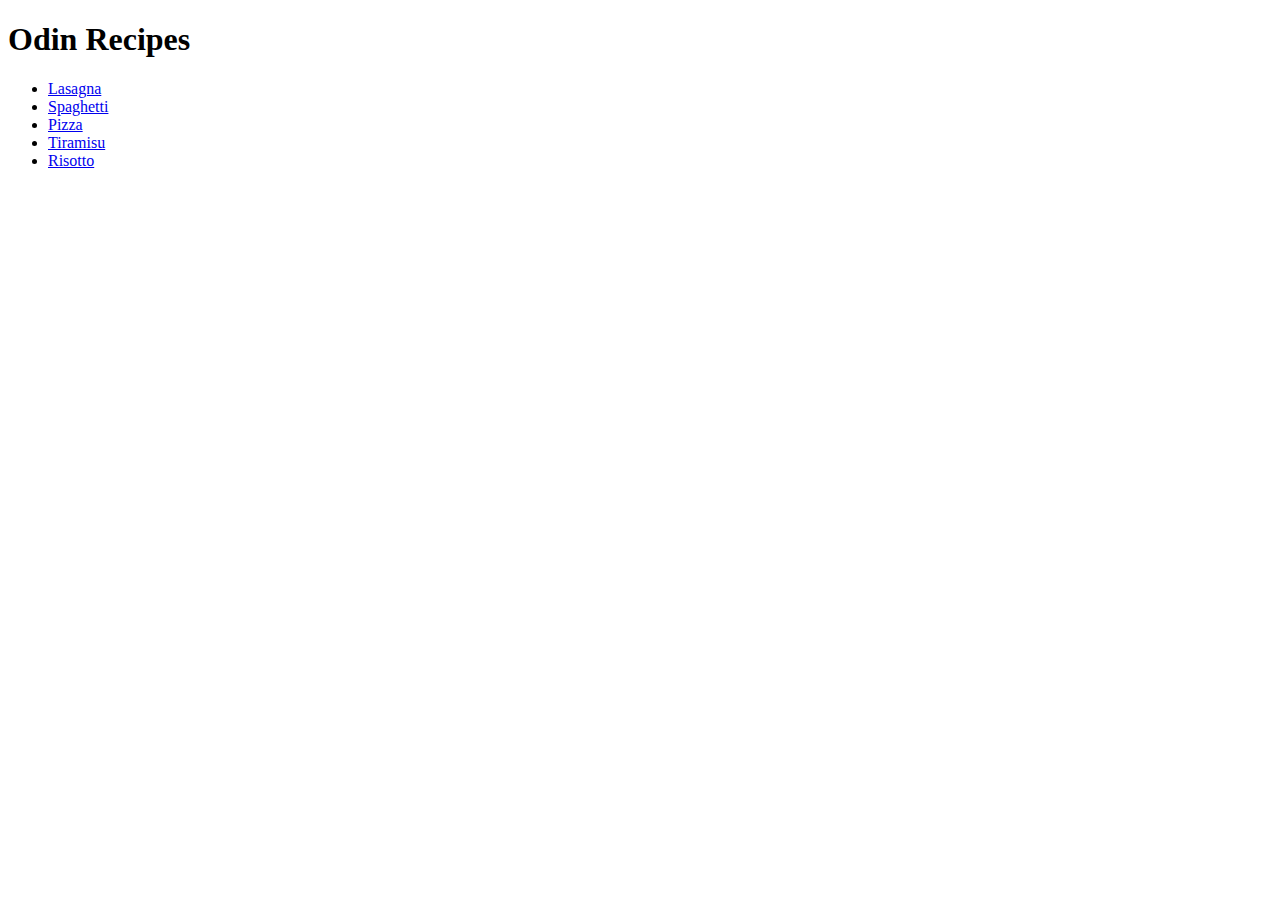
==== index.html @ 0039b05e "Added 4 more recipes" ====
<!DOCTYPE html>
<html lang="en">
<head>
    <meta charset="UTF-8">
    <meta name="viewport" content="width=device-width, initial-scale=1.0">
    <title>Document</title>
</head>
<body>
    <h1>Odin Recipes</h1>
    <ul>
        <li><a href="recipes/lasagna.html">Lasagna</a></li>
        <li><a href="recipes/spaghetti.html">Spaghetti</a></li>
        <li><a href="recipes/pizza.html">Pizza</a></li>
        <li><a href="recipes/tiramisu.html">Tiramisu</a></li>
        <li><a href="recipes/risotto.html">Risotto</a></li>
    </ul>
</body>
</html>
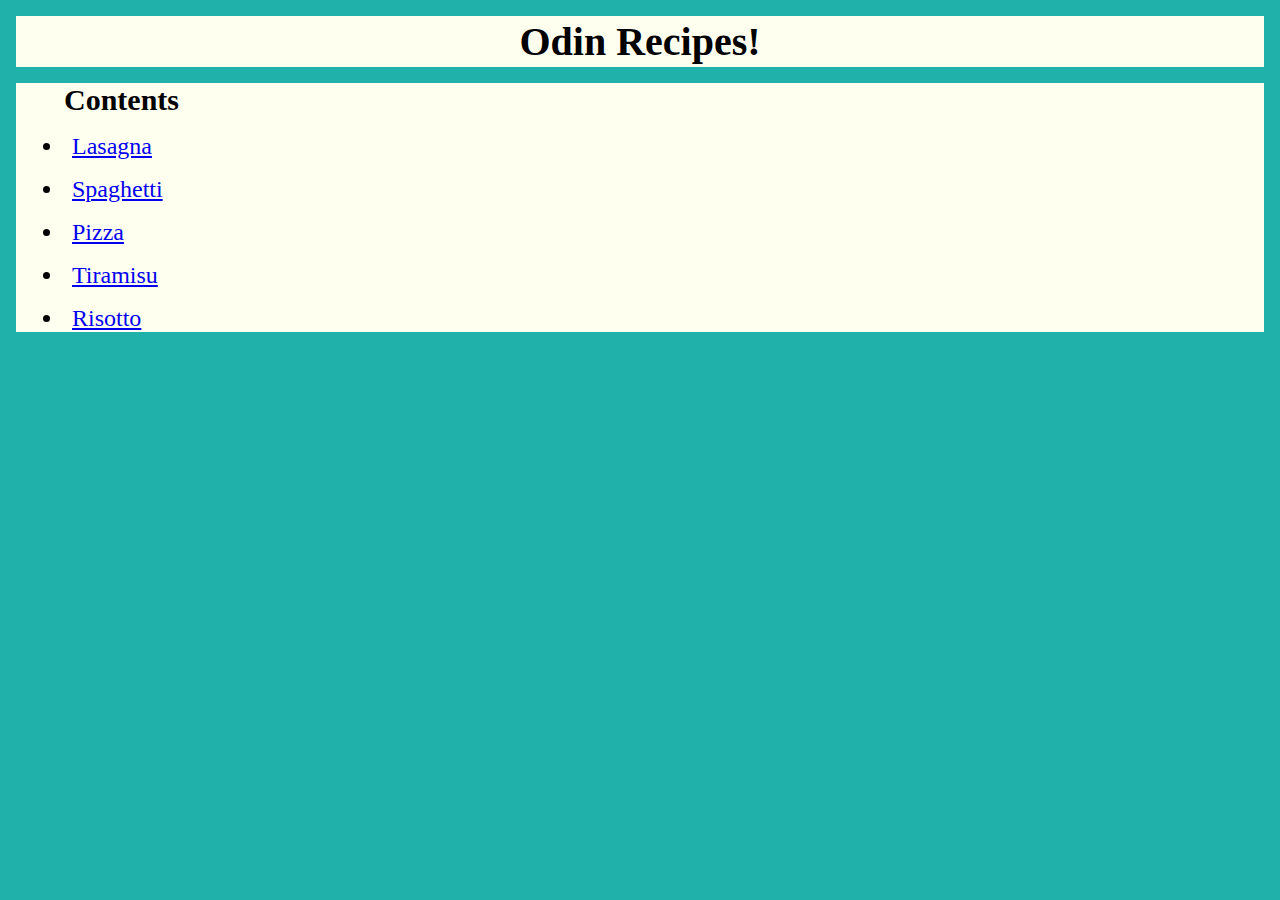
==== commit 0006c281: "stuff" ====
--- a/index.html
+++ b/index.html
@@ -3,16 +3,21 @@
 <head>
     <meta charset="UTF-8">
     <meta name="viewport" content="width=device-width, initial-scale=1.0">
+    <link rel="stylesheet" href="style.css">
     <title>Document</title>
 </head>
 <body>
-    <h1>Odin Recipes</h1>
-    <ul>
-        <li><a href="recipes/lasagna.html">Lasagna</a></li>
-        <li><a href="recipes/spaghetti.html">Spaghetti</a></li>
-        <li><a href="recipes/pizza.html">Pizza</a></li>
-        <li><a href="recipes/tiramisu.html">Tiramisu</a></li>
-        <li><a href="recipes/risotto.html">Risotto</a></li>
-    </ul>
+    <div class = "title"><h1>Odin Recipes!</h1></div>
+    
+    <div class = "contents">
+        <ul>
+            <h1 id="contentsHeader">Contents</h1>
+            <li><a href="recipes/lasagna.html">Lasagna</a></li>
+            <li><a href="recipes/spaghetti.html">Spaghetti</a></li>
+            <li><a href="recipes/pizza.html">Pizza</a></li>
+            <li><a href="recipes/tiramisu.html">Tiramisu</a></li>
+            <li><a href="recipes/risotto.html">Risotto</a></li>
+        </ul>
+    </div>
 </body>
 </html>--- a/style.css
+++ b/style.css
@@ -0,0 +1,30 @@
+* {
+    background-color: lightseagreen;
+}
+
+.backgroundContainer *{
+    background-color: ivory;
+    display: block;
+    margin: auto 8px;
+    padding: 4px;
+}  
+.title *{
+    margin: 16px 8px;
+    background-color: ivory;
+    font-family: 'Brush Script MT', cursive;
+    font-size: 40px;
+    text-align: center;
+    padding: 2px;
+}
+
+
+.contents * {
+    margin: 16px 8px;
+    background-color: ivory;
+    font-family: 'Brush Script MT', cursive;
+    font-size: 24px;;
+}
+
+#contentsHeader{
+    font-size: 30px;
+}